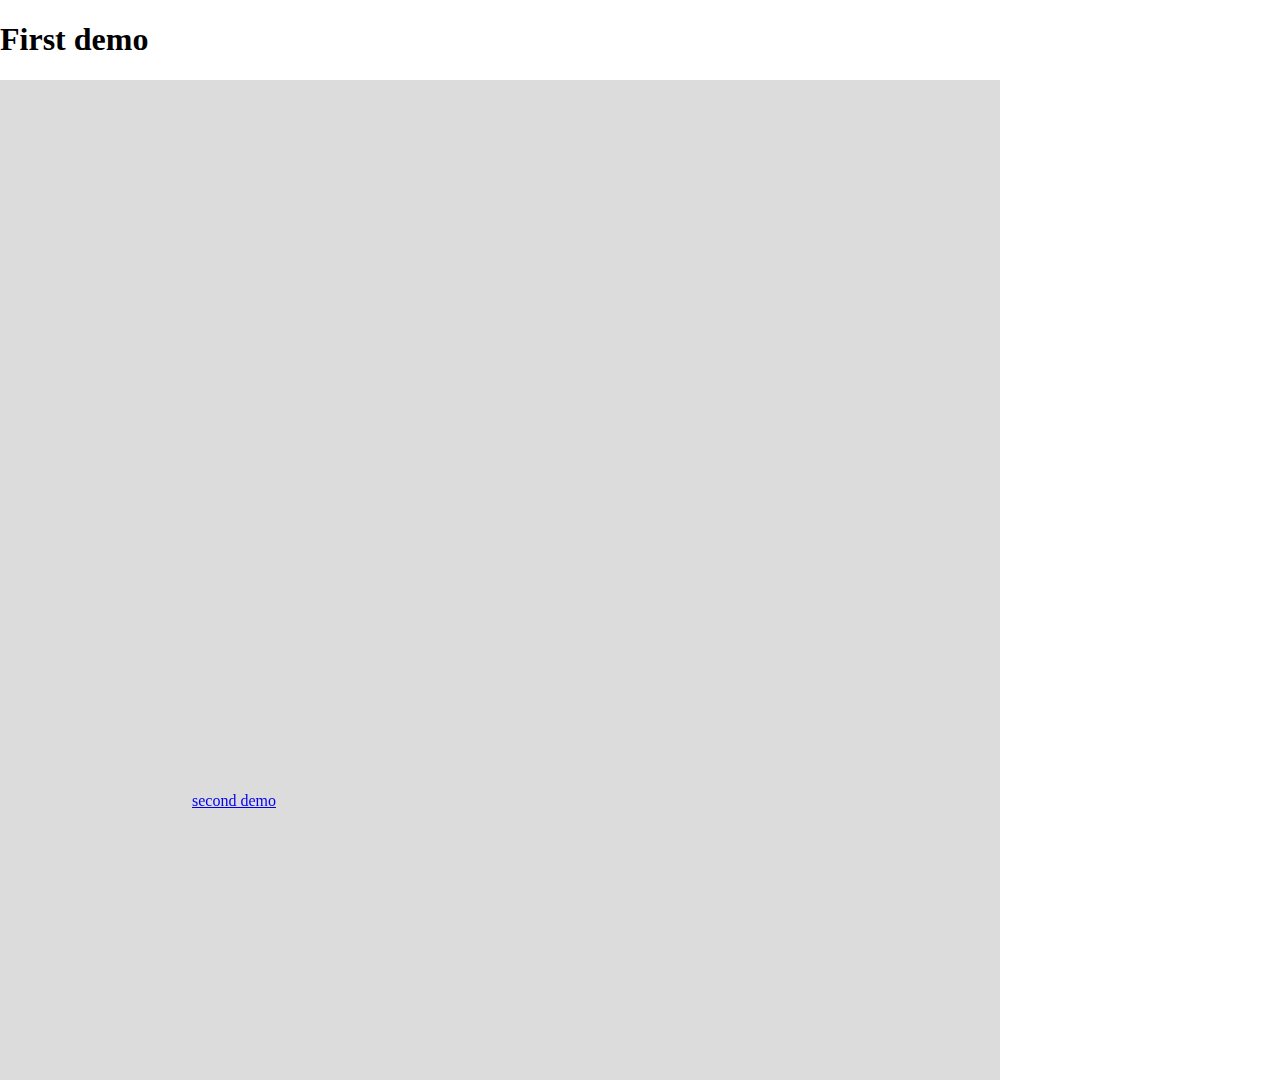
==== index.html @ a6088cc0 "first commit" ====
<!DOCTYPE html>
<html lang="en">
  <head>
    <meta charset="utf-8" />
    <meta name="viewport" content="width=device-width, initial-scale=1.0">

    <title>Sketch</title>

    <link rel="stylesheet" type="text/css" href="style.css">

    <script src="libraries/p5.min.js"></script>
    <script src="libraries/p5.sound.min.js"></script>
  </head>

  <body>
    <h1>First demo</h1>
    <script src="sketch.js"></script>
    <a href="demo2.html">second demo</a>
  </body>
</html>
---- style.css ----
html, body {
  margin: 0;
  padding: 0;
}

canvas {
  display: block;
}

a {
  position: absolute;
  bottom: 10vh;
  left: 15vw;
}
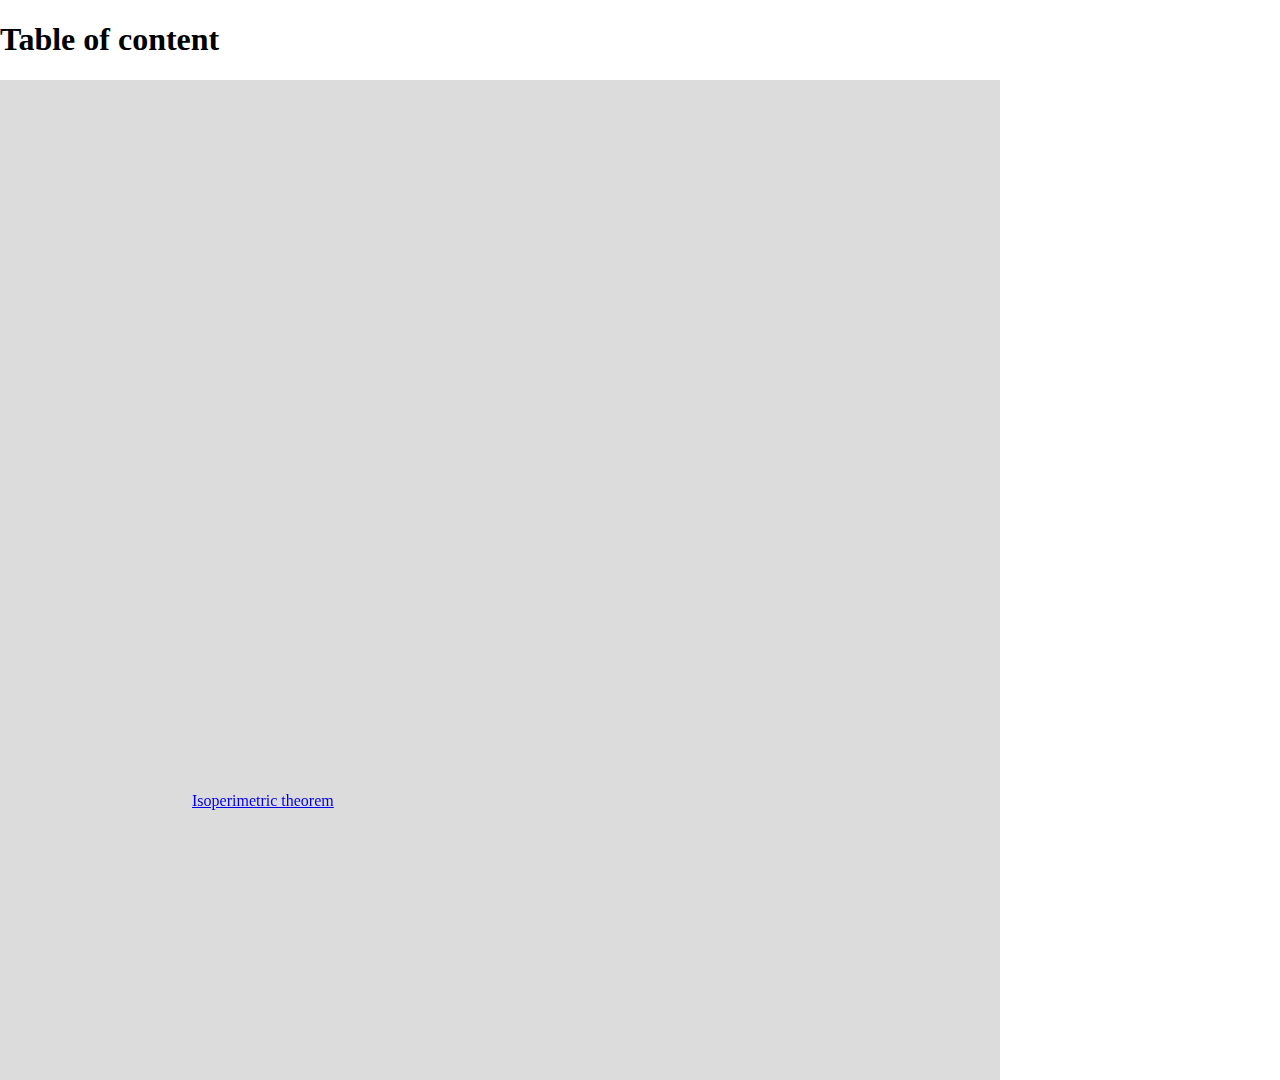
==== commit 7666f6c8: "Update index.html" ====
--- a/index.html
+++ b/index.html
@@ -13,8 +13,8 @@
   </head>
 
   <body>
-    <h1>First demo</h1>
+    <h1>Table of content</h1>
     <script src="sketch.js"></script>
-    <a href="demo2.html">second demo</a>
+    <a href="isoperimetric.html">Isoperimetric theorem</a>
   </body>
 </html>
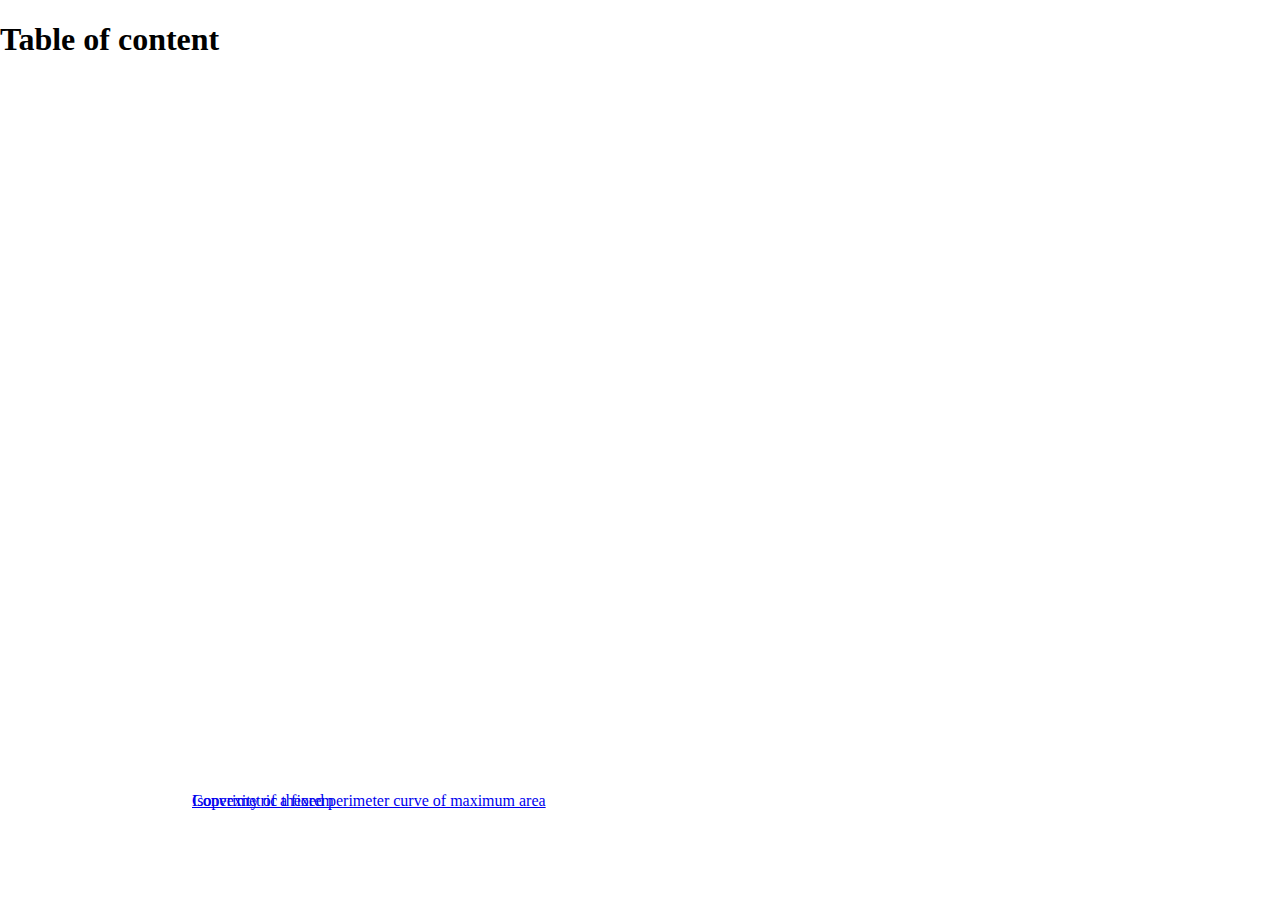
==== commit 85ee534b: "Update index.html" ====
--- a/index.html
+++ b/index.html
@@ -14,7 +14,7 @@
 
   <body>
     <h1>Table of content</h1>
-    <script src="sketch.js"></script>
-    <a href="isoperimetric.html">Isoperimetric theorem</a>
+    <p><a href="isoperimetric.html">Isoperimetric theorem</a></p>
+    <p><a href="convex.html">Convexity of a fixed perimeter curve of maximum area</a></p>
   </body>
 </html>
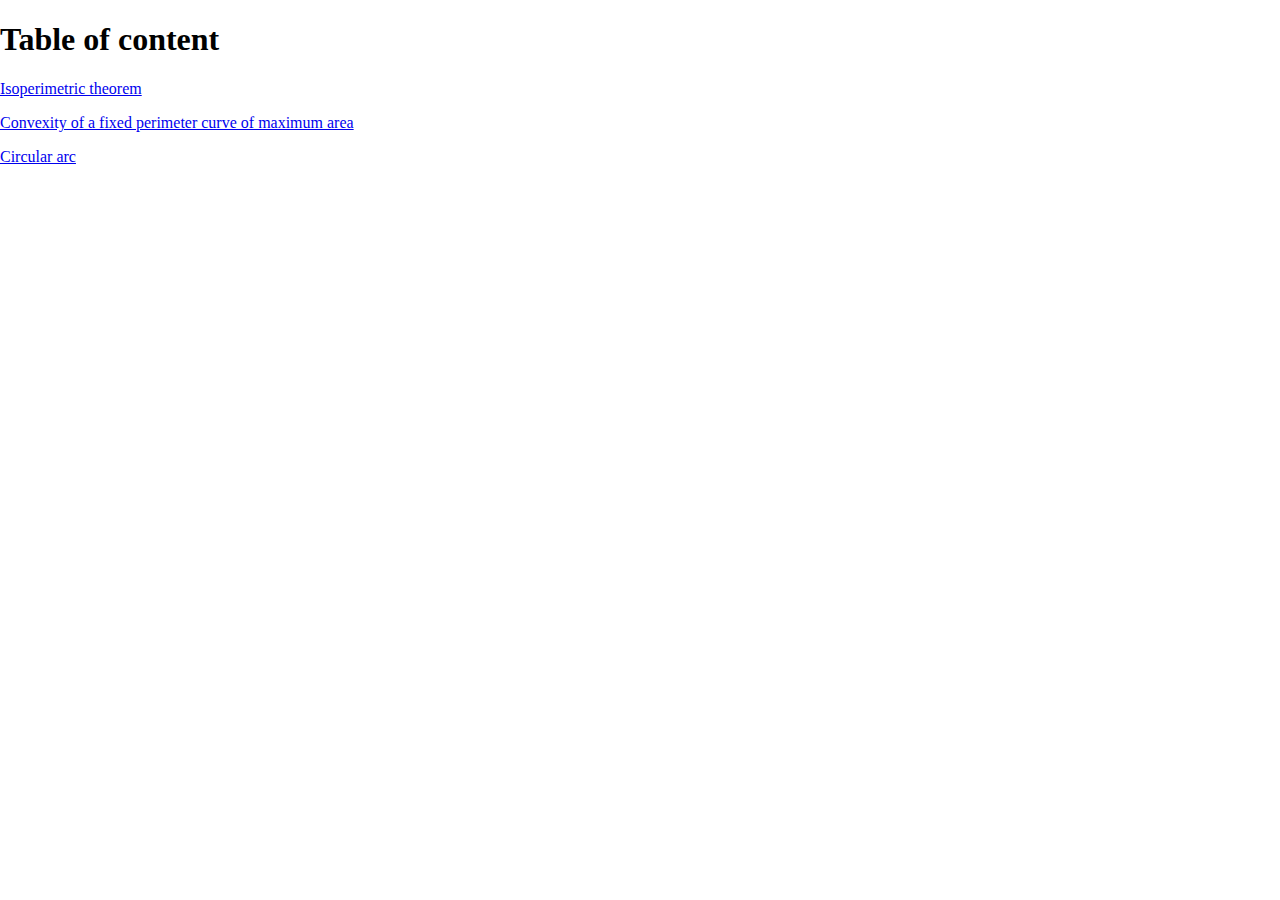
==== commit b82d2890: "Update index.html" ====
--- a/index.html
+++ b/index.html
@@ -11,10 +11,10 @@
     <script src="libraries/p5.min.js"></script>
     <script src="libraries/p5.sound.min.js"></script>
   </head>
-
   <body>
     <h1>Table of content</h1>
     <p><a href="isoperimetric.html">Isoperimetric theorem</a></p>
     <p><a href="convex.html">Convexity of a fixed perimeter curve of maximum area</a></p>
+    <p><a href="CircularArc.html">Circular arc</a></p>
   </body>
 </html>
--- a/style.css
+++ b/style.css
@@ -6,9 +6,3 @@
 canvas {
   display: block;
 }
-
-a {
-  position: absolute;
-  bottom: 10vh;
-  left: 15vw;
-}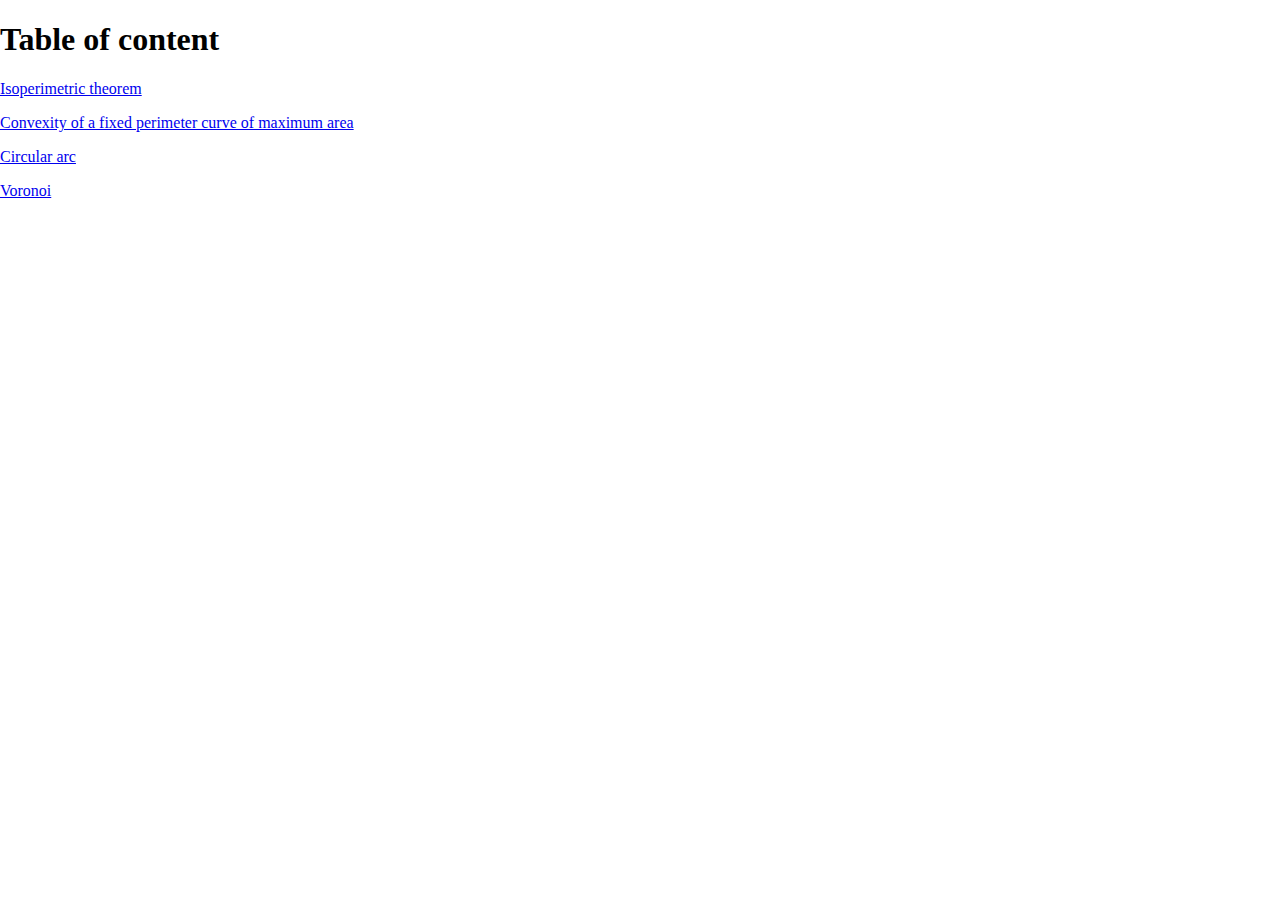
==== commit a9a7cb36: "convex hull" ====
--- a/index.html
+++ b/index.html
@@ -16,5 +16,6 @@
     <p><a href="isoperimetric.html">Isoperimetric theorem</a></p>
     <p><a href="convex.html">Convexity of a fixed perimeter curve of maximum area</a></p>
     <p><a href="CircularArc.html">Circular arc</a></p>
+    <p><a href="voronoi.html">Voronoi</a></p>
   </body>
 </html>
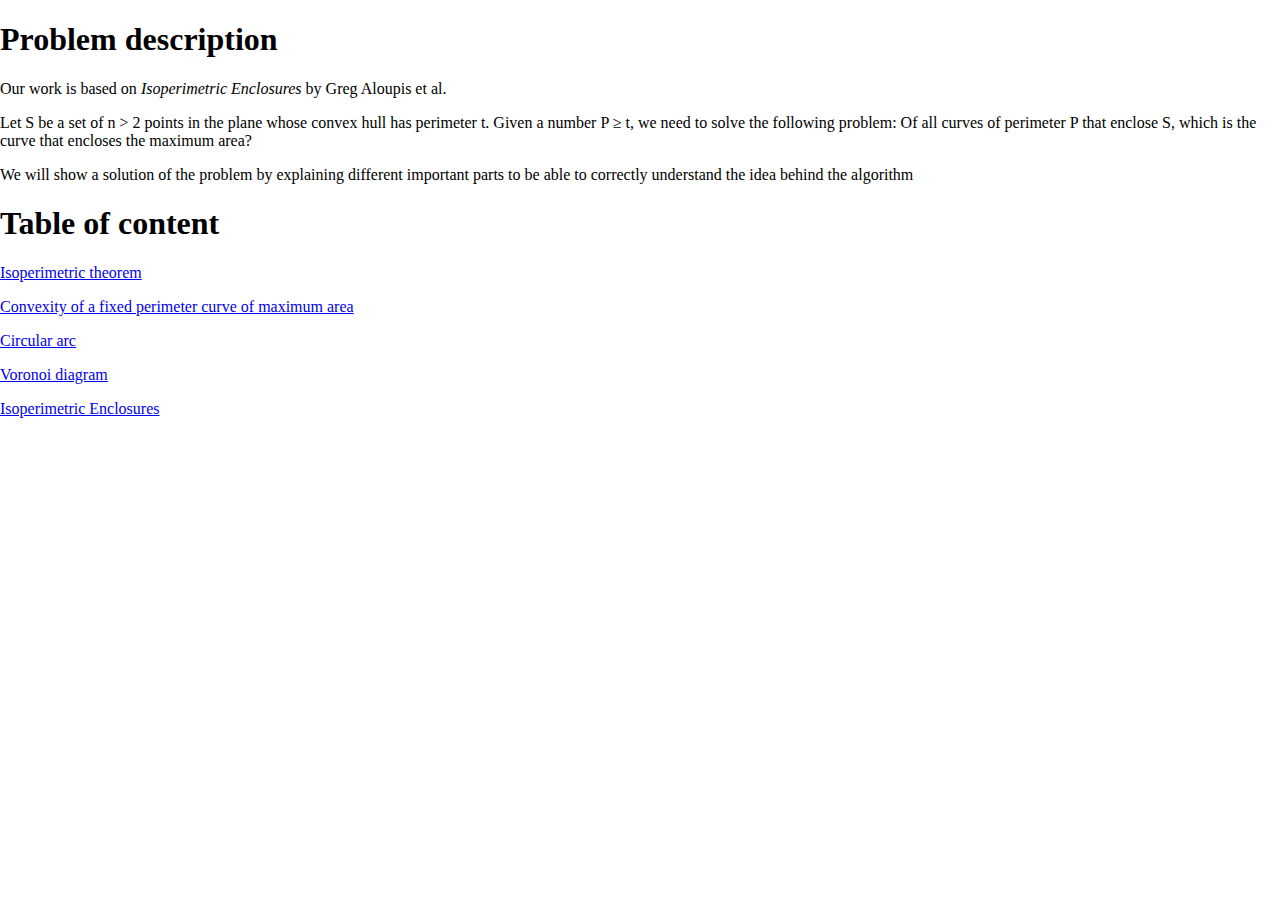
==== commit 442b0d9e: "Update index.html" ====
--- a/index.html
+++ b/index.html
@@ -4,7 +4,7 @@
     <meta charset="utf-8" />
     <meta name="viewport" content="width=device-width, initial-scale=1.0">
 
-    <title>Sketch</title>
+    <title>Isoperimetric Enclosures</title>
 
     <link rel="stylesheet" type="text/css" href="style.css">
 
@@ -12,10 +12,18 @@
     <script src="libraries/p5.sound.min.js"></script>
   </head>
   <body>
+    <h1>Problem description</h1>
+    <p>Our work is based on <cite>Isoperimetric Enclosures</cite> by Greg Aloupis et al.</p>
+    <p>Let S be a set of n > 2 points in the plane whose convex hull has perimeter t. Given a number
+      P ≥ t, we need to solve the following problem: Of all curves of perimeter P that enclose S, which is the
+      curve that encloses the maximum area?</p>
+    <p>We will show a solution of the problem by explaining different important parts to be able to correctly
+      understand the idea behind the algorithm</p>
     <h1>Table of content</h1>
     <p><a href="isoperimetric.html">Isoperimetric theorem</a></p>
     <p><a href="convex.html">Convexity of a fixed perimeter curve of maximum area</a></p>
     <p><a href="CircularArc.html">Circular arc</a></p>
-    <p><a href="voronoi.html">Voronoi</a></p>
+    <p><a href="voronoi.html">Voronoi diagram</a></p>
+    <p><a href="IsoperimetricEnclosures.html">Isoperimetric Enclosures</a></p>
   </body>
 </html>
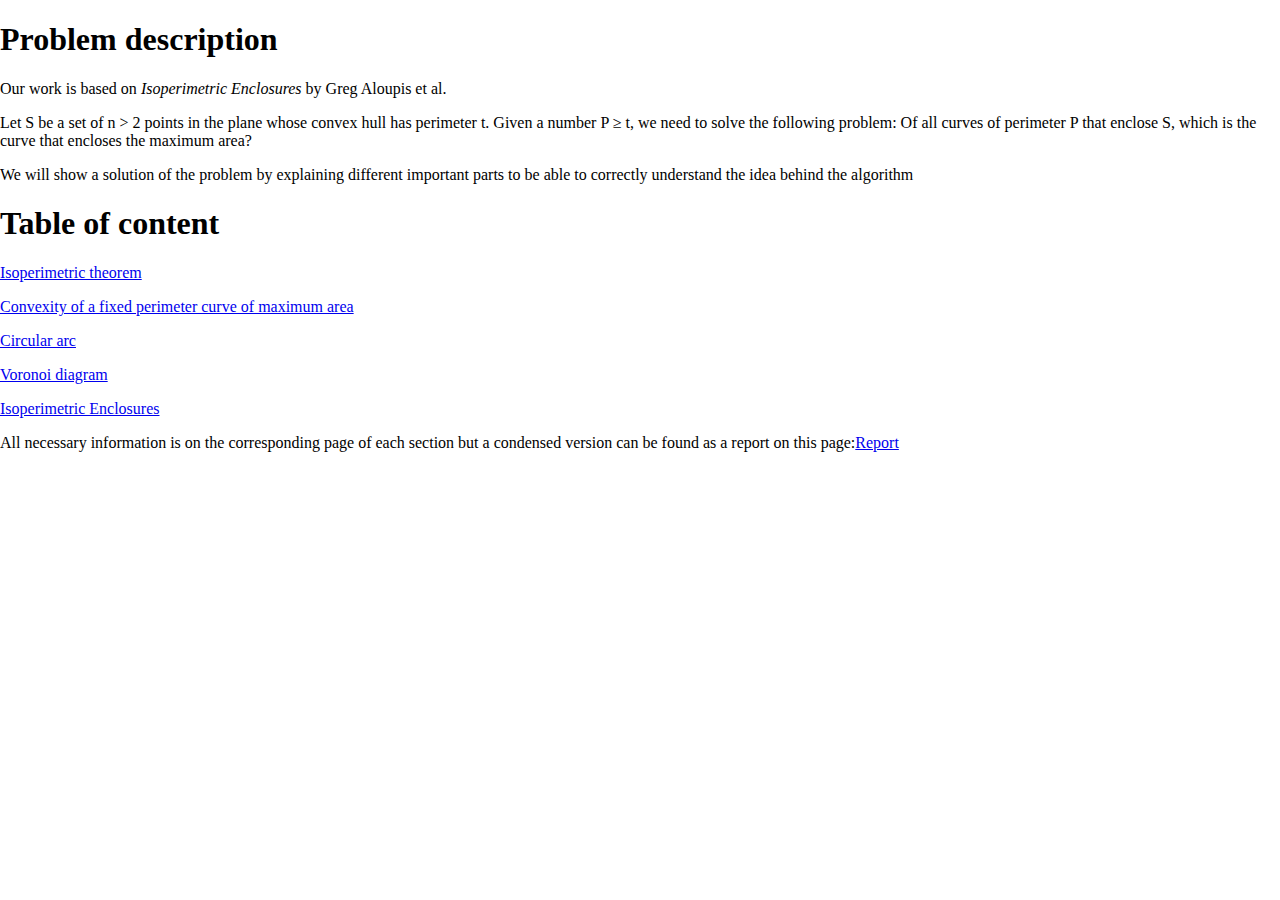
==== commit f475fbba: "comments and report" ====
--- a/index.html
+++ b/index.html
@@ -25,5 +25,6 @@
     <p><a href="CircularArc.html">Circular arc</a></p>
     <p><a href="voronoi.html">Voronoi diagram</a></p>
     <p><a href="IsoperimetricEnclosures.html">Isoperimetric Enclosures</a></p>
+    <p>All necessary information is on the corresponding page of each section but a condensed version can be found as a report on this page:<a href="report.html">Report</a></p>
   </body>
 </html>
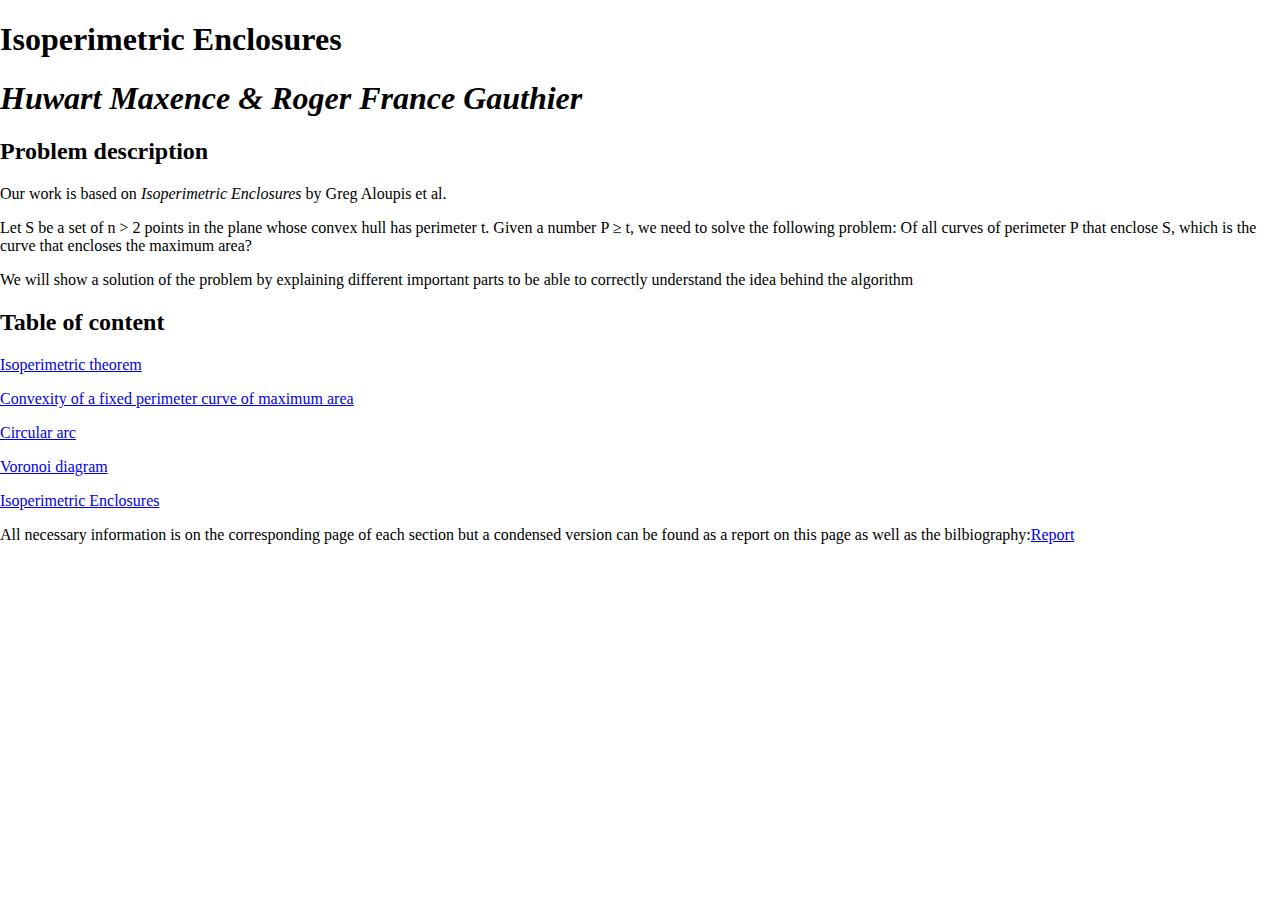
==== commit 3791eb90: "name and bib" ====
--- a/index.html
+++ b/index.html
@@ -12,19 +12,21 @@
     <script src="libraries/p5.sound.min.js"></script>
   </head>
   <body>
-    <h1>Problem description</h1>
+    <h1>Isoperimetric Enclosures</h1>
+    <h1 style="font-style: italic;">Huwart Maxence & Roger France Gauthier</h1>
+    <h2>Problem description</h2>
     <p>Our work is based on <cite>Isoperimetric Enclosures</cite> by Greg Aloupis et al.</p>
     <p>Let S be a set of n > 2 points in the plane whose convex hull has perimeter t. Given a number
       P ≥ t, we need to solve the following problem: Of all curves of perimeter P that enclose S, which is the
       curve that encloses the maximum area?</p>
     <p>We will show a solution of the problem by explaining different important parts to be able to correctly
       understand the idea behind the algorithm</p>
-    <h1>Table of content</h1>
+    <h2>Table of content</h2>
     <p><a href="isoperimetric.html">Isoperimetric theorem</a></p>
     <p><a href="convex.html">Convexity of a fixed perimeter curve of maximum area</a></p>
     <p><a href="CircularArc.html">Circular arc</a></p>
     <p><a href="voronoi.html">Voronoi diagram</a></p>
     <p><a href="IsoperimetricEnclosures.html">Isoperimetric Enclosures</a></p>
-    <p>All necessary information is on the corresponding page of each section but a condensed version can be found as a report on this page:<a href="report.html">Report</a></p>
+    <p>All necessary information is on the corresponding page of each section but a condensed version can be found as a report on this page as well as the bilbiography:<a href="report.html">Report</a></p>
   </body>
 </html>
